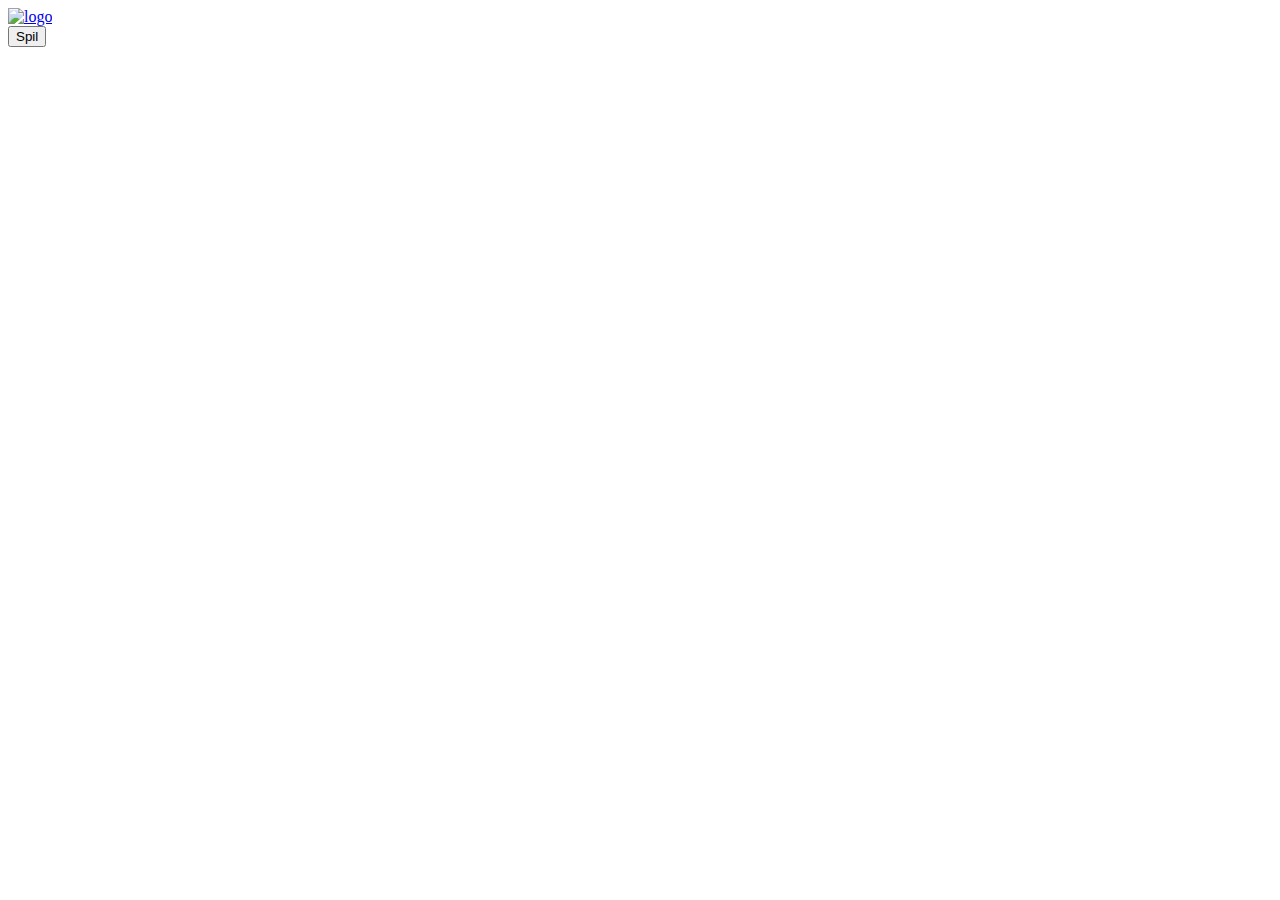
==== src/main/resources/templates/A07/index.html @ 9aafa0e7 "Dødkevin" ====
<!DOCTYPE html>
<html xmlns="http://www.w3.org/1999/xhtml" xmlns:th="http://www.thymeleaf.org">

<title>Projectname</title>
<meta charset="UTF-8">
<meta name="viewport" content="width=device-width, initial-scale=1.0">
<link href="../../public/css/styles.css" th:href="@{/css/styles.css}" rel="stylesheet"/>
<link href="../../public/css/A07.css" th:href="@{/css/A07.css}" rel="stylesheet"/>
</head>

<body>

<div class="page">
    <header>
        <a href="../index.html" th:href="@{/}">
            <img alt="logo" src="../../public/images/lifehacklogo.png" th:src="@{/images/lifehacklogo.png}"/>
        </a>

    </header>


    <form method="post">
        <button type="submit" formaction="/A07/stage0">Spil</button>
    </form>
</div>
</body>
</html>
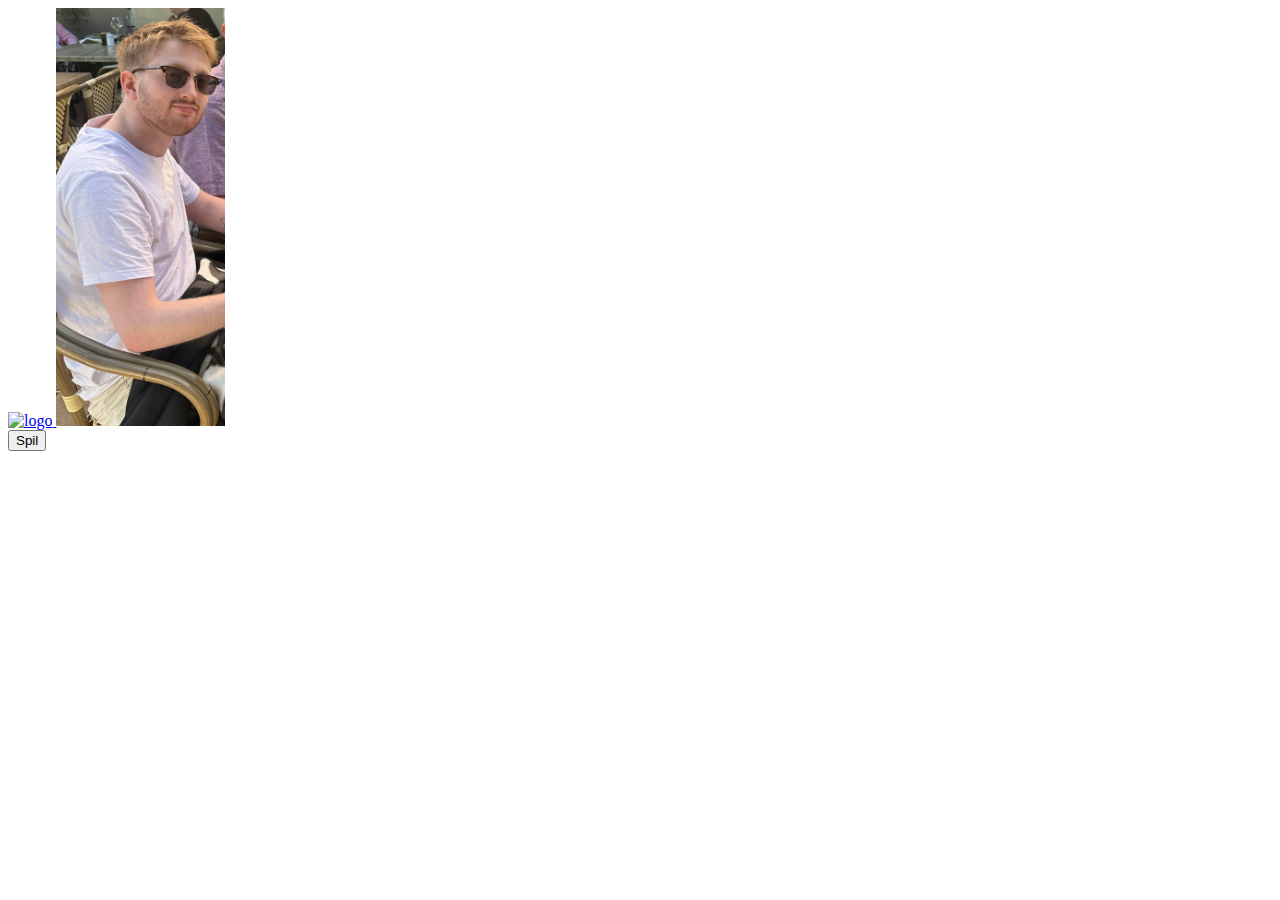
==== commit 638b9d89: "kevin knap!!!!" ====
--- a/src/main/resources/templates/A07/index.html
+++ b/src/main/resources/templates/A07/index.html
@@ -14,10 +14,10 @@
     <header>
         <a href="../index.html" th:href="@{/}">
             <img alt="logo" src="../../public/images/lifehacklogo.png" th:src="@{/images/lifehacklogo.png}"/>
+            <img alt="logo" src="../../public/images/A07/kevin.png" th:src="@{/images/A07/kevin.png}"/>
         </a>
 
     </header>
-
 
     <form method="post">
         <button type="submit" formaction="/A07/stage0">Spil</button>
